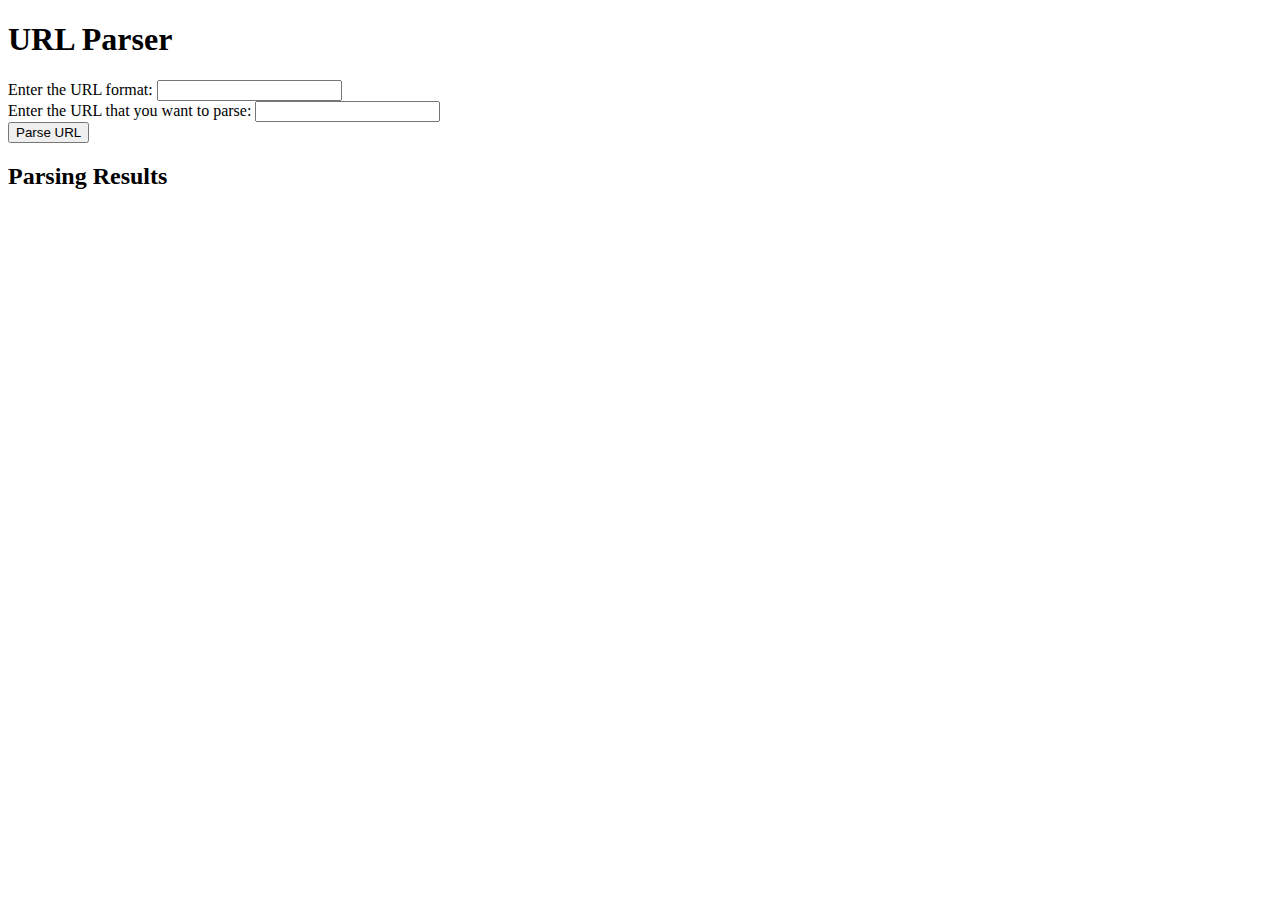
==== exercises/url-parser/url-parser.html @ 9e365903 "url parser js logic" ====
<!DOCTYPE html>
<html lang="en">

<head>
    <meta charset="UTF-8" />
    <meta name="viewport" content="width=device-width, initial-scale=1.0" />
    <title>URL Parser Exercise</title>
</head>

<body>
    <section class="parser">
        <h1 class="parser-title">URL Parser</h1>
        <div>
            <form class="parser-form">
                <div class="parser-form-input-container">
                    <label for="url-input-format" class="parser-form__input-format-label">Enter the URL format:</label>
                    <input id="url-input-format" type="text" class="parser-form__input-format" />
                </div>
                <div class="parser-form-input-container">
                    <label for="url-input" class="parser-form__input-label">Enter the URL that you want to
                        parse:</label>
                    <input id="url-input" type="text" class="parser-form__input" />
                </div>
                <button type="submit" aria-label="Parse the provided URL" class="parser-form__button">
                    Parse URL
                </button>
            </form>
        </div>
    </section>
    <section class="results">
        <h2 class="results__title">Parsing Results</h2>
        <div class="results__content"></div>
    </section>
    <section class="alert">
        <div class="alert-tooltip"></div>
    </section>
    <script src="/exercises/url-parser/js/app.js"></script>
</body>

</html>
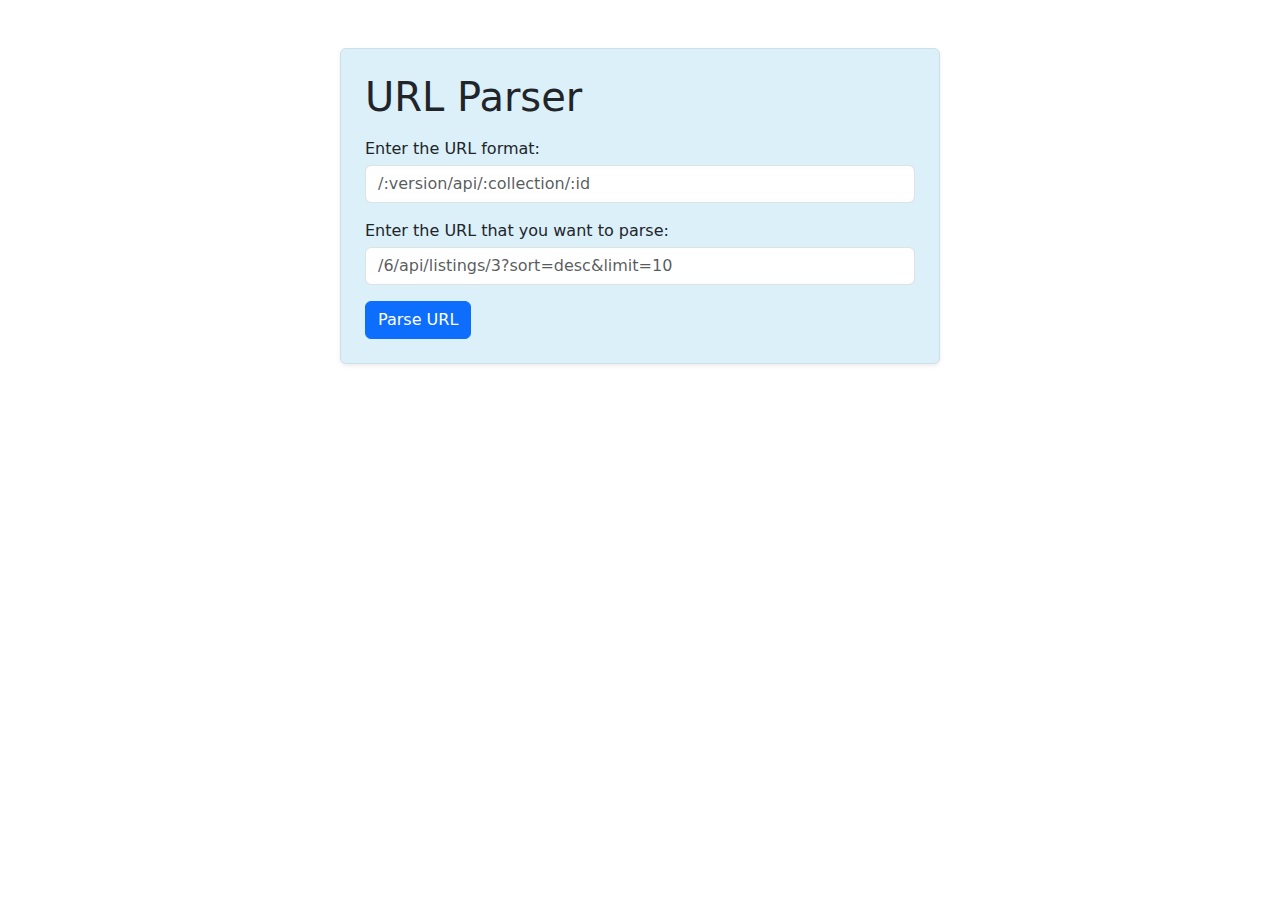
==== commit cd0022b5: "url parser bootstrap and styles applied" ====
--- a/exercises/url-parser/url-parser.html
+++ b/exercises/url-parser/url-parser.html
@@ -5,36 +5,39 @@
     <meta charset="UTF-8" />
     <meta name="viewport" content="width=device-width, initial-scale=1.0" />
     <title>URL Parser Exercise</title>
+    <link href="styles/styles.css" rel="stylesheet">
+    <link href="https://cdn.jsdelivr.net/npm/bootstrap@5.3.3/dist/css/bootstrap.min.css" rel="stylesheet" integrity="sha384-QWTKZyjpPEjISv5WaRU9OFeRpok6YctnYmDr5pNlyT2bRjXh0JMhjY6hW+ALEwIH" crossorigin="anonymous">
 </head>
 
 <body>
-    <section class="parser">
+    <section class="container mt-5">
+    <section class="parser-container rounded shadow-sm p-4 mx-auto">
         <h1 class="parser-title">URL Parser</h1>
         <div>
-            <form class="parser-form">
-                <div class="parser-form-input-container">
+            <form class="parser-form mt-3">
+                <div class="parser-form-input-container ">
                     <label for="url-input-format" class="parser-form__input-format-label">Enter the URL format:</label>
-                    <input id="url-input-format" type="text" class="parser-form__input-format" />
+                    <input id="url-input-format" aria-label="/:version/api/:collection/:id" placeholder="/:version/api/:collection/:id" type="text" class="parser-form__input-format form-control mt-1 mb-3" />
                 </div>
                 <div class="parser-form-input-container">
                     <label for="url-input" class="parser-form__input-label">Enter the URL that you want to
                         parse:</label>
-                    <input id="url-input" type="text" class="parser-form__input" />
+                    <input id="url-input" type="text" aria-label="/6/api/listings/3?sort=desc&limit=10" placeholder="/6/api/listings/3?sort=desc&limit=10" class="parser-form__input form-control mt-1 mb-3" />
                 </div>
-                <button type="submit" aria-label="Parse the provided URL" class="parser-form__button">
+                <button type="submit" aria-label="Parse the provided URL" class="parser-form__button btn btn-primary">
                     Parse URL
                 </button>
             </form>
         </div>
     </section>
-    <section class="results">
-        <h2 class="results__title">Parsing Results</h2>
+    <section class="results mt-3">
+        <h2 class="results__title text-center d-none">Results:</h2>
+        <div id="liveAlertPlaceholder"></div>
         <div class="results__content"></div>
     </section>
-    <section class="alert">
-        <div class="alert-tooltip"></div>
-    </section>
-    <script src="/exercises/url-parser/js/app.js"></script>
+</section>
+    <script src="js/app.js"></script>
+    <script src="https://cdn.jsdelivr.net/npm/bootstrap@5.3.3/dist/js/bootstrap.bundle.min.js" integrity="sha384-YvpcrYf0tY3lHB60NNkmXc5s9fDVZLESaAA55NDzOxhy9GkcIdslK1eN7N6jIeHz" crossorigin="anonymous"></script>
 </body>
 
 </html>--- a/exercises/url-parser/styles/styles.css
+++ b/exercises/url-parser/styles/styles.css
@@ -0,0 +1,5 @@
+.parser-container {
+  max-width: 600px;
+  background-color: #dcf0fa;
+  border:1px solid #cce0e9 !important;
+}